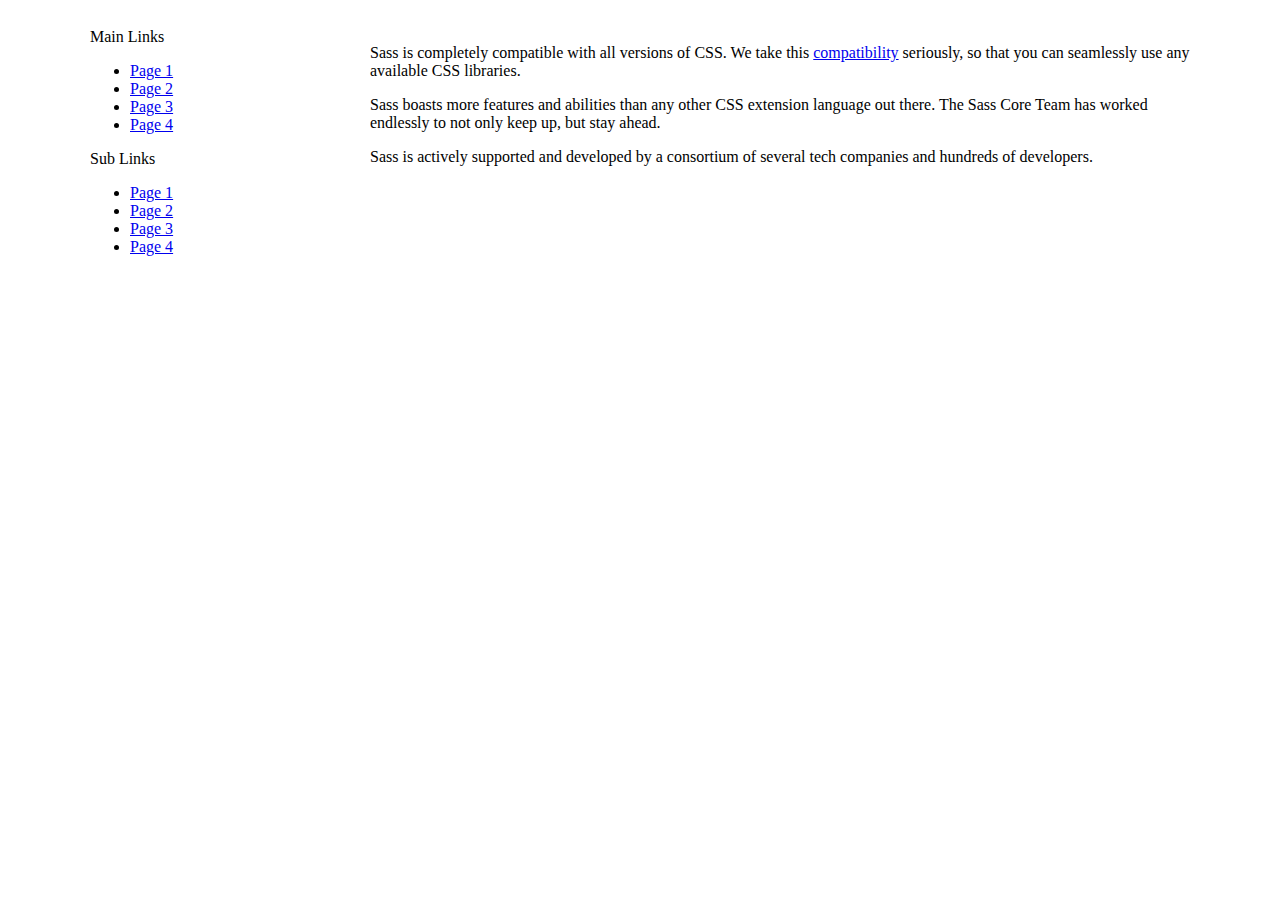
==== page1.html @ d1f82038 "adding secondary pages" ====
<!doctype html>

<html>

<head>
  <title>Simple Grid</title>
  <meta charset="utf-8" />
  <link rel="stylesheet" type="text/css" href="css/simplegrid.css" />

  <style>
    .content {
      background: #ccc;
      padding: 10px;
    }
  </style>
</head>

<body>

<!-- 9/12 and 3/12 layout -->
<div class="grid grid-pad">
  <div class="col-3-12">
    <div class="content-nav">
      Main Links
      <ul>
        <li><a href="page1.html" class="navLink">Page 1</a></li>
        <li><a href="page2.html" class="navLink">Page 2</a></li>
        <li><a href="page3.html" class="navLink">Page 3</a></li>
        <li><a href="page4.html" class="navLink">Page 4</a></li>
      </ul>
    </div>
    <div class="content-subnav">
      Sub Links
      <ul>
        <li><a href="page1.html" class="subLink">Page 1</a></li>
        <li><a href="page2.html" class="subLink">Page 2</a></li>
        <li><a href="page3.html" class="subLink">Page 3</a></li>
        <li><a href="page4.html" class="subLink">Page 4</a></li>
      </ul>
    </div>
  </div>
  <div class="col-9-12">
    <div class="content-body">
      <p>Sass is completely compatible with all versions of CSS. We take this <a href="http://www.google.com" class="bodyLink">compatibility</a> seriously, so that you can seamlessly use any available CSS libraries.</p>
      <p>Sass boasts more features and abilities than any other CSS extension language out there. The Sass Core Team has worked endlessly to not only keep up, but stay ahead.</p>
      <p>Sass is actively supported and developed by a consortium of several tech companies and hundreds of developers.</p>
    </div>
  </div>
</div>

</body>

</html>
---- css/simplegrid.css ----
/*
  Simple Grid
  Project Page - http://thisisdallas.github.com/Simple-Grid/
  Author - Dallas Bass
  Site - http://dallasbass.com
*/


[class*='grid'],
[class*='col-'],
[class*='mobile-'],
.grid:after {
  -webkit-box-sizing: border-box;
  -moz-box-sizing: border-box;
  box-sizing: border-box;
}

[class*='col-'] {
  float: left;
  min-height: 1px;
  padding-right: 20px; /* column-space */
}

[class*='col-'] [class*='col-']:last-child {
  padding-right: 0;
}

.grid {
  width: 100%;
  max-width: 1140px;
  min-width: 748px; /* when using padded grid on ipad in portrait mode, width should be viewport-width - padding = (768 - 20) = 748. actually, it should be even smaller to allow for padding of grid containing element */
  margin: 0 auto;
  overflow: hidden;
}

.grid:after {
  content: "";
  display: table;
  clear: both;
}

.grid-pad {
  padding-top: 20px;
  padding-left: 20px; /* grid-space to left */
  padding-right: 0; /* grid-space to right: (grid-space-left - column-space) e.g. 20px-20px=0 */
}

.push-right {
  float: right;
}

/* Content Columns */

.col-1-1 {
  width: 100%;
}
.col-2-3, .col-8-12 {
  width: 66.66%;
}

.col-1-2, .col-6-12 {
  width: 50%;
}

.col-1-3, .col-4-12 {
  width: 33.33%;
}

.col-1-4, .col-3-12 {
  width: 25%;
}

.col-1-5 {
  width: 20%;
}

.col-1-6, .col-2-12 {
  width: 16.667%;
}

.col-1-7 {
  width: 14.28%;
}

.col-1-8 {
  width: 12.5%;
}

.col-1-9 {
  width: 11.1%;
}

.col-1-10 {
  width: 10%;
}

.col-1-11 {
  width: 9.09%;
}

.col-1-12 {
  width: 8.33%
}

/* Layout Columns */

.col-11-12 {
  width: 91.66%
}

.col-10-12 {
  width: 83.333%;
}

.col-9-12 {
  width: 75%;
}

.col-5-12 {
  width: 41.66%;
}

.col-7-12 {
  width: 58.33%
}

/* Pushing blocks */

.push-2-3, .push-8-12 {
  margin-left: 66.66%;
}

.push-1-2, .push-6-12 {
  margin-left: 50%;
}

.push-1-3, .push-4-12 {
  margin-left: 33.33%;
}

.push-1-4, .push-3-12 {
  margin-left: 25%;
}

.push-1-5 {
  margin-left: 20%;
}

.push-1-6, .push-2-12 {
  margin-left: 16.667%;
}

.push-1-7 {
  margin-left: 14.28%;
}

.push-1-8 {
  margin-left: 12.5%;
}

.push-1-9 {
  margin-left: 11.1%;
}

.push-1-10 {
  margin-left: 10%;
}

.push-1-11 {
  margin-left: 9.09%;
}

.push-1-12 {
  margin-left: 8.33%
}

@media handheld, only screen and (max-width: 767px) {
  .grid {
    width: 100%;
    min-width: 0;
    margin-left: 0;
    margin-right: 0;
    padding-left: 20px; /* grid-space to left */
    padding-right: 10px; /* grid-space to right: (grid-space-left - column-space) e.g. 20px-10px=10px */
  }

  [class*='col-'] {
    width: auto;
    float: none;
    margin: 10px 0;
    padding-left: 0;
    padding-right: 10px; /* column-space */
  }

  [class*='col-'] [class*='col-'] {
    padding-right: 0;
  }

  /* Mobile Layout */

  [class*='mobile-col-'] {
    float: left;
    margin: 0 0 10px;
    padding-left: 0;
    padding-right: 10px; /* column-space */
    padding-bottom: 0;
  }

  .mobile-col-1-1 {
    width: 100%;
  }
  .mobile-col-2-3, .mobile-col-8-12 {
    width: 66.66%;
  }

  .mobile-col-1-2, .mobile-col-6-12 {
    width: 50%;
  }

  .mobile-col-1-3, .mobile-col-4-12 {
    width: 33.33%;
  }

  .mobile-col-1-4, .mobile-col-3-12 {
    width: 25%;
  }

  .mobile-col-1-5 {
    width: 20%;
  }

  .mobile-col-1-6, .mobile-col-2-12 {
    width: 16.667%;
  }

  .mobile-col-1-7 {
    width: 14.28%;
  }

  .mobile-col-1-8 {
    width: 12.5%;
  }

  .mobile-col-1-9 {
    width: 11.1%;
  }

  .mobile-col-1-10 {
    width: 10%;
  }

  .mobile-col-1-11 {
    width: 9.09%;
  }

  .mobile-col-1-12 {
    width: 8.33%
  }

  /* Layout Columns */

  .mobile-col-11-12 {
    width: 91.66%
  }

  .mobile-col-10-12 {
    width: 83.333%;
  }

  .mobile-col-9-12 {
    width: 75%;
  }

  .mobile-col-5-12 {
    width: 41.66%;
  }

  .mobile-col-7-12 {
    width: 58.33%
  }

  .hide-on-mobile {
    display: none !important;
    width: 0;
    height: 0;
  }
}
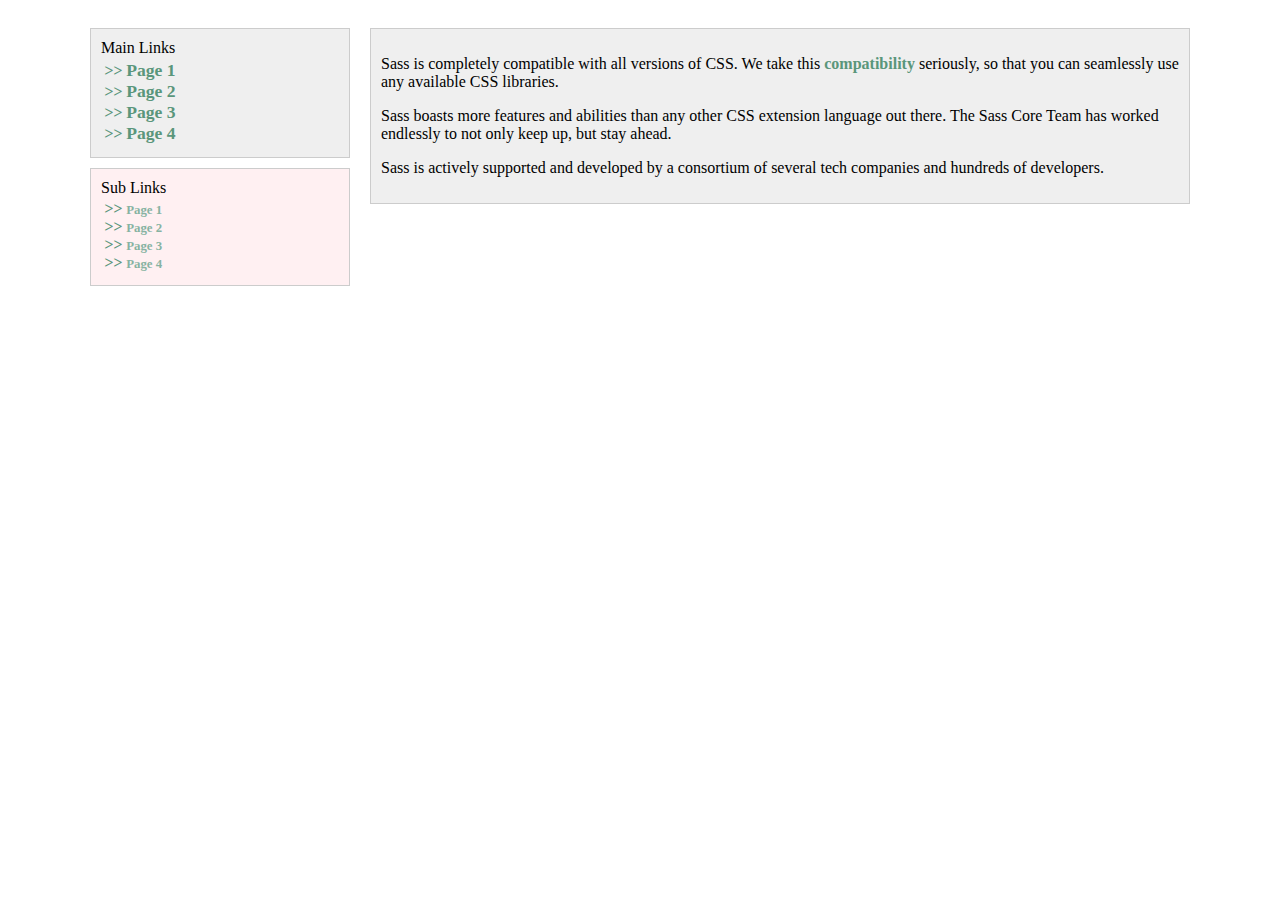
==== commit 09e0c255: "stage1" ====
--- a/page1.html
+++ b/page1.html
@@ -6,6 +6,8 @@
   <title>Simple Grid</title>
   <meta charset="utf-8" />
   <link rel="stylesheet" type="text/css" href="css/simplegrid.css" />
+  <link rel="stylesheet" type="text/css" href="css/bad.css" />
+  <link rel="stylesheet" type="text/css" href="css/main.css" />
 
   <style>
     .content {
@@ -20,22 +22,22 @@
 <!-- 9/12 and 3/12 layout -->
 <div class="grid grid-pad">
   <div class="col-3-12">
-    <div class="content-nav">
-      Main Links
+    <div class="content mainNav">
+      <div class="navHeading">Main Links</div>
       <ul>
-        <li><a href="page1.html" class="navLink">Page 1</a></li>
-        <li><a href="page2.html" class="navLink">Page 2</a></li>
-        <li><a href="page3.html" class="navLink">Page 3</a></li>
-        <li><a href="page4.html" class="navLink">Page 4</a></li>
+        <li><a href="page1.html" class="navLink"><i class="fa fa-double-right"></i>Page 1</a></li>
+        <li><a href="page2.html" class="navLink"><i class="fa fa-double-right"></i>Page 2</a></li>
+        <li><a href="page3.html" class="navLink"><i class="fa fa-double-right"></i>Page 3</a></li>
+        <li><a href="page4.html" class="navLink"><i class="fa fa-double-right"></i>Page 4</a></li>
       </ul>
     </div>
-    <div class="content-subnav">
-      Sub Links
+    <div class="content subNav">
+      <div class="navHeading">Sub Links</div>
       <ul>
-        <li><a href="page1.html" class="subLink">Page 1</a></li>
-        <li><a href="page2.html" class="subLink">Page 2</a></li>
-        <li><a href="page3.html" class="subLink">Page 3</a></li>
-        <li><a href="page4.html" class="subLink">Page 4</a></li>
+        <li><a href="page1.html" class="subLink"><i class="fa fa-double-right"></i>Page 1</a></li>
+        <li><a href="page2.html" class="subLink"><i class="fa fa-double-right"></i>Page 2</a></li>
+        <li><a href="page3.html" class="subLink"><i class="fa fa-double-right"></i>Page 3</a></li>
+        <li><a href="page4.html" class="subLink"><i class="fa fa-double-right"></i>Page 4</a></li>
       </ul>
     </div>
   </div>
--- a/css/bad.css
+++ b/css/bad.css
@@ -0,0 +1,121 @@
+.content.mainNav {
+  background: #efefef;
+  border:1px solid #ccc;
+  padding: 10px;
+}
+
+.content.subNav {
+  margin-top:10px;
+  background: #FFF0F2;
+  border:1px solid #ccc;
+  padding:10px;
+}
+
+.content-body {
+  background-color: #efefef;
+  border:1px solid #ccc;
+  padding:10px;
+}
+
+.content-body a {
+  color: #5a967b;
+  text-decoration:none;
+  font-weight:bold;
+}
+
+.content-body a:hover {
+  color: #004400;
+  text-decoration: underline;
+  font-weight:bold;
+}
+
+.content-body a:visited {
+  color: #fa967b;
+  text-decoration:none;
+  font-weight:bold;
+}
+
+.content.subNav a {
+  color: #87b3a2;
+  text-decoration:none;
+  font-weight:bold;
+  font-size:.8em;
+}
+
+.content.subNav a:visited {
+  color: #87b3a2;
+  text-decoration:none;
+  font-weight:bold;
+  font-size:.8em;
+}
+
+.content.subNav a:hover {
+  color: #004400;
+  text-decoration: underline;
+  font-weight:bold;
+  font-size:.8em;
+
+}
+
+.content.mainNav a {
+  color: #5a967b;
+  text-decoration:none;
+  font-weight:bold;
+  font-size:1.1em;
+}
+
+.content.mainNav a:visited {
+  color: #5a967b;
+  text-decoration:none;
+  font-weight:bold;
+  font-size:1.1em;
+}
+
+.content.mainNav a:hover {
+  color: #fa967b;
+  text-decoration: underline;
+  font-weight:bold;
+  font-size:1.1em;
+}
+
+.mainNav ul {
+  list-style: none;
+  margin:3px;
+  padding:0;
+}
+
+.mainNav ul li:before {
+  color: #5a967b;
+  content: ">>";
+  font-weight: bold;
+  font-style: italic;
+  margin-right: .25em;
+}
+
+.subNav ul {
+  list-style: none;
+  margin:3px;
+  padding:0;
+}
+
+.subNav ul li:before {
+  color: #5a967b;
+  content: ">>";
+  font-weight: bold;
+  font-style: italic;
+  margin-right: .25em;
+}
+
+.body-headline {
+  padding:10px;
+  background-color:#000;
+  color:#fff;
+  font-size:2em;
+}
+
+.secondary-headline {
+  padding:10px;
+  background-color:#555;
+  color:#fff;
+  font-size:1.8em;
+}